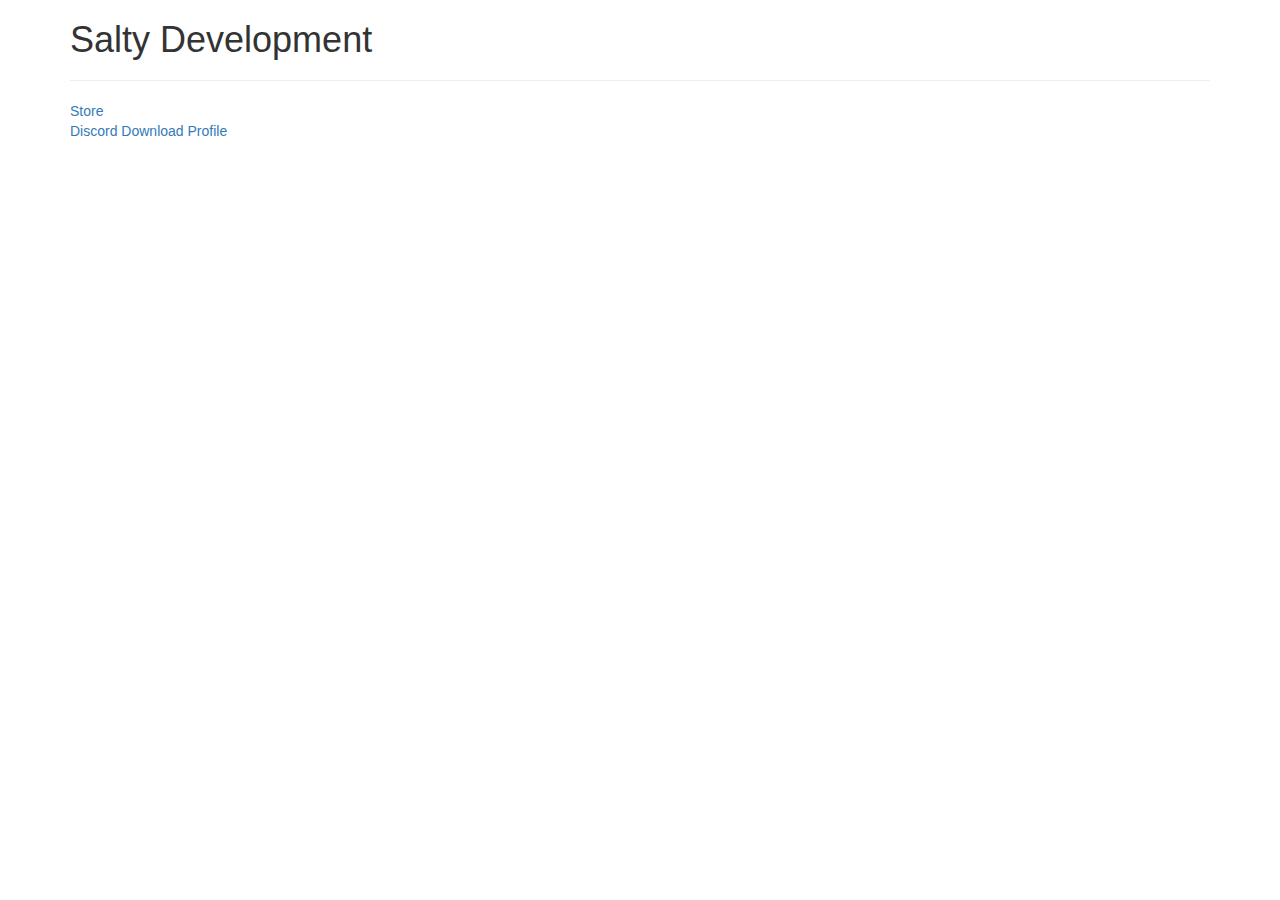
==== forum.html @ 4e3335dc "Add files via upload" ====
<!DOCTYPE html> 

<html>


<head>  

    <meta charset="utf-8">
    <!-- add bootstrap-->
    <meta http-equiv="X-UA-Compatible" content="IE=edge">
    <meta name="viewport" content="width=device-width, initial-scale=1">

    <script src="https://ajax.googleapis.com/ajax/libs/jquery/1.12.4/jquery.min.js"></script>

    <!-- Bootstrap CSS -->
    <link rel="stylesheet" href="https://maxcdn.bootstrapcdn.com/bootstrap/3.3.7/css/bootstrap.min.css" integrity="sha384-BVYiiSIFeK1dGmJRAkycuHAHRg32OmUcww7on3RYdg4Va+PmSTsz/K68vbdEjh4u" crossorigin="anonymous">

    <!-- Bootstrap JavaScript -->
    <script src="https://maxcdn.bootstrapcdn.com/bootstrap/3.3.7/js/bootstrap.min.js" integrity="sha384-Tc5IQib027qvyjSMfHjOMaLkfuWVxZxUPnCJA7l2mCWNIpG9mGCD8wGNIcPD7Txa" crossorigin="anonymous"></script>

    <link rel="stylesheet" text="text/css" href="css/forum.css">
    <script type="text/javascript" src="slider.js"></script>


</head>  


<body>

    <body onload="document.body.style.opacity='1'">

        <div class="container">

            <h1>Salty Development</h1>
            <hr>
            <span>
            <button1><a  id="coolfont"  href="store.html">Store</a> <br></button>
            </span>
            <span>
                <button2><a  id="coolfont"  href="discord.html">Discord</a></button>
            </span>
            <span>
                <button3><a  id="coolfont"  href="download.html">Download</a></button>
            </span>
            <span>
                <button4><a  id="coolfont"  href="profile.html">Profile</a></button>
            </span>
            <br>


            

        

</div>


<div class="ba-slider">
    <img src="https://i.imgur.com/Wo3bn4D.png" alt="">       
    <div class="resize">
      <img src="https://i.imgur.com/gPAtV0s.png" alt="">
    </div>
    <span class="handle"></span>
  </div>




    <div class='light x1'></div>
    <div class='light x2'></div>
    <div class='light x3'></div>
    <div class='light x4'></div>
    <div class='light x5'></div>
    <div class='light x6'></div>
    <div class='light x7'></div>
    <div class='light x8'></div>
    <div class='light x9'></div>




</body>
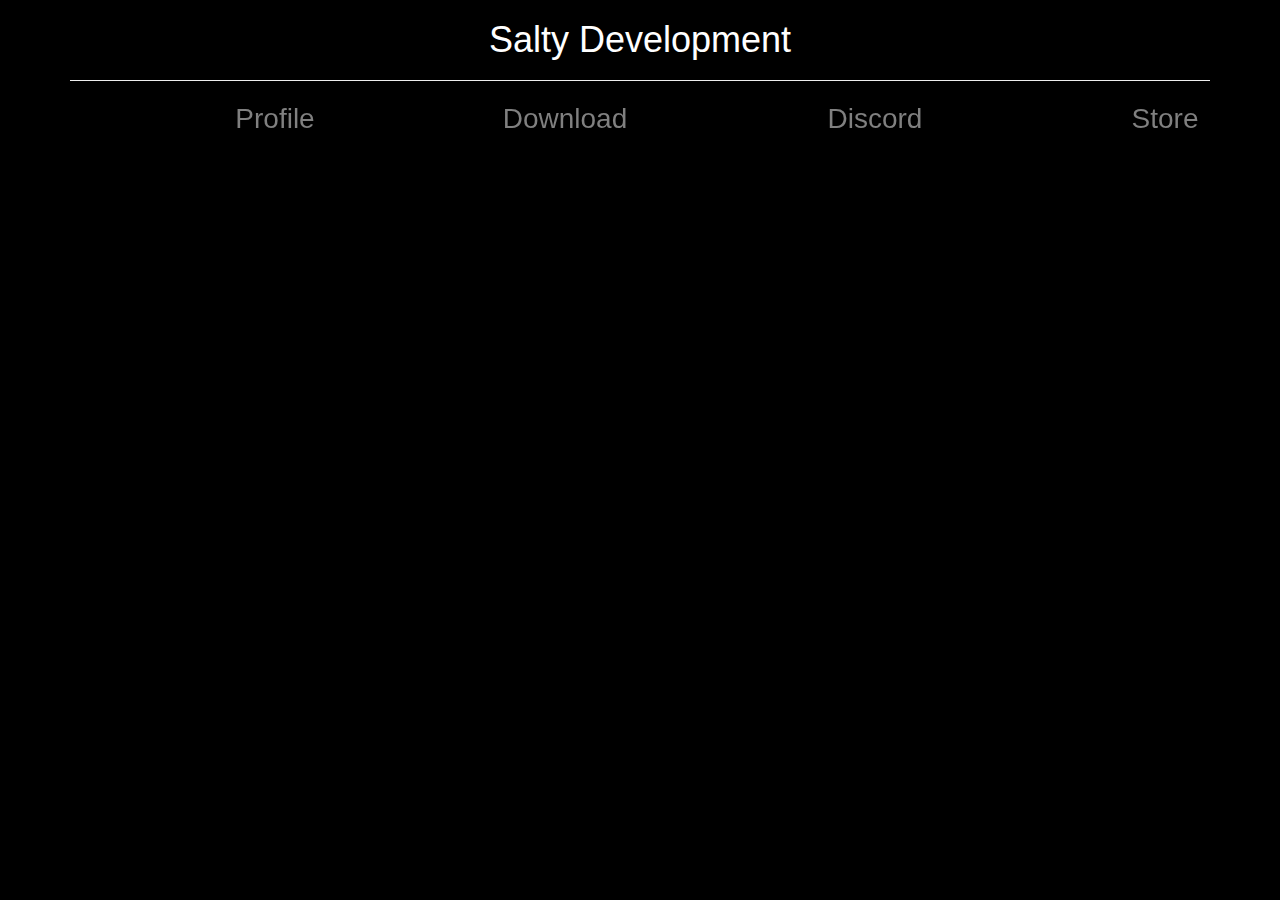
==== commit 376481f7: "Update forum.html" ====
--- a/forum.html
+++ b/forum.html
@@ -18,7 +18,7 @@
     <!-- Bootstrap JavaScript -->
     <script src="https://maxcdn.bootstrapcdn.com/bootstrap/3.3.7/js/bootstrap.min.js" integrity="sha384-Tc5IQib027qvyjSMfHjOMaLkfuWVxZxUPnCJA7l2mCWNIpG9mGCD8wGNIcPD7Txa" crossorigin="anonymous"></script>
 
-    <link rel="stylesheet" text="text/css" href="css/forum.css">
+    <link rel="stylesheet" text="text/css" href="forum.css">
     <script type="text/javascript" src="slider.js"></script>
 
 
@@ -79,4 +79,4 @@
 
 
 
-</body>+</body>
--- a/forum.css
+++ b/forum.css
@@ -0,0 +1,494 @@
+body {
+    margin: 0;
+    height: 100vh;
+    font-weight: 100;
+    background: radial-gradient(black,black  );
+    -webkit-overflow-Y: hidden;
+    -moz-overflow-Y: hidden;
+    -o-overflow-Y: hidden;
+    overflow-y: hidden;
+    -webkit-animation: fadeIn 1 1s ease-out;
+    -moz-animation: fadeIn 1 1s ease-out;
+    -o-animation: fadeIn 1 1s ease-out;
+    animation: fadeIn 1 1s ease-out;
+    text-align: center;
+    align-items: center;
+    color: white;
+}
+
+form{
+     padding: 15px 25px;
+ display: flex;
+ gap: 10px;
+ justify-content: center;
+
+}
+
+#coolfont{
+  font-family: Arial;
+  font-weight: 100;
+  background: -webkit-linear-gradient(white, white);
+  -webkit-background-clip: text;
+  -webkit-text-fill-color: transparent;
+}
+
+button1{
+  position: absolute;
+ 
+  background: transparent;
+  font-family: 'Roboto', sans-serif;
+  color: white;
+  width: 250px;
+  height: 50px;
+  font-size: 2em;
+  border-radius: 5px;
+  opacity: .5;
+  top: 11vh;
+  bottom: 0px;
+  left: 1040px;
+  right: 0px;
+ 
+  transition: .3s;
+}
+
+button2{
+  position: absolute;
+  
+  background: transparent;
+  font-family: 'Roboto', sans-serif;
+  color: white;
+  width: 250px;
+  height: 50px;
+  font-size: 2em;
+  border-radius: 5px;
+  opacity: .5;
+  top:11vh;
+  bottom: 0px;
+  left: 750px;
+  right: 0px;
+  
+  transition: .3s;
+}
+button3{
+  position: absolute;
+  
+  background: transparent;
+  font-family: Arial;
+  color: white;
+  width: 250px;
+  height: 50px;
+  font-size: 2em;
+  border-radius: 5px;
+  opacity: .5;
+  top: 11vh;
+  bottom: 0px;
+  left: 440px;
+  right: 0px;
+  
+  transition: .3s;
+}
+button4{
+  position: absolute;
+  
+  background: transparent;
+  font-family: 'Roboto', sans-serif;
+  color: white;
+  width: 250px;
+  height: 50px;
+  font-size: 2em;
+  border-radius: 5px;
+  opacity: .5;
+  top: 11vh;
+  bottom: 0px;
+  left: 150px;
+  right: 0px;
+ 
+  transition: .3s;
+}
+
+button:hover{
+  border: 2px solid #104F55;
+  background-color: rgba(365,365,365,0.5);
+  cursor: pointer;
+  color: #104F55;
+  opacity: .8;
+  transition: .3s;
+  box-shadow: 0 8px 16px 0 rgba(0,0,0,0.2);
+}
+
+.light {
+    position: absolute;
+    width: 0px;
+    opacity: .75;
+    background-color: teal;
+    box-shadow: #e9f1f1 0px 0px 20px 2px;
+    opacity: 0;
+    top: 100vh;
+    bottom: 0px;
+    left: 0px;
+    right: 0px;
+    margin: auto;
+}
+
+.x1{
+  -webkit-animation: floatUp 4s infinite linear;
+  -moz-animation: floatUp 4s infinite linear;
+  -o-animation: floatUp 4s infinite linear;
+  animation: floatUp 4s infinite linear;
+   -webkit-transform: scale(1.0);
+   -moz-transform: scale(1.0);
+   -o-transform: scale(1.0);
+  transform: scale(1.0);
+}
+
+.x2{
+  -webkit-animation: floatUp 7s infinite linear;
+  -moz-animation: floatUp 7s infinite linear;
+  -o-animation: floatUp 7s infinite linear;
+  animation: floatUp 7s infinite linear;
+  -webkit-transform: scale(1.6);
+  -moz-transform: scale(1.6);
+  -o-transform: scale(1.6);
+  transform: scale(1.6);
+  left: 15%;
+}
+
+.x3{
+  -webkit-animation: floatUp 2.5s infinite linear;
+  -moz-animation: floatUp 2.5s infinite linear;
+  -o-animation: floatUp 2.5s infinite linear;
+  animation: floatUp 2.5s infinite linear;
+  -webkit-transform: scale(.5);
+  -moz-transform: scale(.5);
+  -o-transform: scale(.5);
+  transform: scale(.5);
+  left: -15%;
+}
+
+.x4{
+  -webkit-animation: floatUp 4.5s infinite linear;
+  -moz-animation: floatUp 4.5s infinite linear;
+  -o-animation: floatUp 4.5s infinite linear;
+  animation: floatUp 4.5s infinite linear;
+  -webkit-transform: scale(1.2);
+  -moz-transform: scale(1.2);
+  -o-transform: scale(1.2);
+  transform: scale(1.2);
+  left: -34%;
+}
+
+.x5{
+  -webkit-animation: floatUp 8s infinite linear;
+  -moz-animation: floatUp 8s infinite linear;
+  -o-animation: floatUp 8s infinite linear;
+  animation: floatUp 8s infinite linear;
+  -webkit-transform: scale(2.2);
+  -moz-transform: scale(2.2);
+  -o-transform: scale(2.2);
+  transform: scale(2.2);
+  left: -57%;
+}
+
+.x6{
+  -webkit-animation: floatUp 3s infinite linear;
+  -moz-animation: floatUp 3s infinite linear;
+  -o-animation: floatUp 3s infinite linear;
+  animation: floatUp 3s infinite linear;
+  -webkit-transform: scale(.8);
+  -moz-transform: scale(.8);
+  -o-transform: scale(.8);
+  transform: scale(.8);
+  left: -81%;
+}
+
+.x7{
+  -webkit-animation: floatUp 5.3s infinite linear;
+  -moz-animation: floatUp 5.3s infinite linear;
+  -o-animation: floatUp 5.3s infinite linear;
+  animation: floatUp 5.3s infinite linear;
+  -webkit-transform: scale(3.2);
+  -moz-transform: scale(3.2);
+  -o-transform: scale(3.2);
+  transform: scale(3.2);
+  left: 37%;
+}
+
+.x8{
+  -webkit-animation: floatUp 4.7s infinite linear;
+  -moz-animation: floatUp 4.7s infinite linear;
+  -o-animation: floatUp 4.7s infinite linear;
+  animation: floatUp 4.7s infinite linear;
+  -webkit-transform: scale(1.7);
+  -moz-transform: scale(1.7);
+  -o-transform: scale(1.7);
+  transform: scale(1.7);
+  left: 62%;
+}
+
+.x9{
+  -webkit-animation: floatUp 4.1s infinite linear;
+  -moz-animation: floatUp 4.1s infinite linear;
+  -o-animation: floatUp 4.1s infinite linear;
+  animation: floatUp 4.1s infinite linear;
+  -webkit-transform: scale(0.9);
+  -moz-transform: scale(0.9);
+  -o-transform: scale(0.9);
+  transform: scale(0.9);
+  left: 85%;
+}
+
+button:focus{
+  outline: none;
+}
+
+@-webkit-keyframes floatUp{
+  0%{top: 100vh; opacity: 0;}
+  25%{opacity: 1;}
+  50%{top: 0vh; opacity: .8;}
+  75%{opacity: 1;}
+  100%{top: -100vh; opacity: 0;}
+}
+@-moz-keyframes floatUp{
+  0%{top: 100vh; opacity: 0;}
+  25%{opacity: 1;}
+  50%{top: 0vh; opacity: .8;}
+  75%{opacity: 1;}
+  100%{top: -100vh; opacity: 0;}
+}
+@-o-keyframes floatUp{
+  0%{top: 100vh; opacity: 0;}
+  25%{opacity: 1;}
+  50%{top: 0vh; opacity: .8;}
+  75%{opacity: 1;}
+  100%{top: -100vh; opacity: 0;}
+}
+@keyframes floatUp{
+  0%{top: 100vh; opacity: 0;}
+  25%{opacity: 1;}
+  50%{top: 0vh; opacity: .8;}
+  75%{opacity: 1;}
+  100%{top: -100vh; opacity: 0;}
+}
+
+.header{
+  position: absolute;
+  top: 40%;
+  left: 50%;
+  transform: translate(-50%, -50%);
+  font-family: 'Roboto', sans-serif;
+  font-weight: 200;
+  color: white;
+  font-size: 2em;
+}
+
+#head1, #head2,#head3, #head4, #head5{
+  opacity: 0;
+}
+
+#head1{
+  -webkit-animation: fadeOut 1 5s ease-in;
+  -moz-animation: fadeOut 1 5s ease-in;
+  -o-animation: fadeOut 1 5s ease-in;
+  animation: fadeOut 1 5s ease-in;
+}
+
+#head2{
+  -webkit-animation: fadeOut 1 5s ease-in;
+  -moz-animation: fadeOut 1 5s ease-in;
+  -o-animation: fadeOut 1 5s ease-in;
+  animation: fadeOut 1 5s ease-in;
+  -webkit-animation-delay: 6s;
+  -moz-animation-delay: 6s;
+  -o-animation-delay: 6s;
+  animation-delay: 6s;
+}
+
+#head3{
+  -webkit-animation: fadeOut 1 5s ease-in;
+  -moz-animation: fadeOut 1 5s ease-in;
+  -o-animation: fadeOut 1 5s ease-in;
+  animation: fadeOut 1 5s ease-in;
+  -webkit-animation-delay: 12s;
+  -moz-animation-delay: 12s;
+  -o-animation-delay: 12s;
+  animation-delay: 12s;
+}
+
+#head4{
+  -webkit-animation: fadeOut 1 5s ease-in;
+  -moz-animation: fadeOut 1 5s ease-in;
+  -o-animation: fadeOut 1 5s ease-in;
+  animation: fadeOut 1 5s ease-in;
+  -webkit-animation-delay: 17s;
+  -moz-animation-delay: 17s;
+  -o-animation-delay: 17s;
+  animation-delay: 17s;
+}
+
+#head5{
+  -webkit-animation: finalFade 1 5s ease-in;
+  -moz-animation: finalFade 1 5s ease-in;
+  -o-animation: finalFade 1 5s ease-in;
+  animation: finalFade 1 5s ease-in;
+  -webkit-animation-fill-mode: forwards;
+  -moz-animation-fill-mode: forwards;
+  -o-animation-fill-mode: forwards;
+  animation-fill-mode: forwards;
+  -webkit-animation-delay: 22s;
+  -moz-animation-delay: 22s;
+  -o-animation-delay: 22s;
+  animation-delay: 22s;
+}
+
+@-webkit-keyframes fadeIn{
+  from{opacity: 0;}
+  to{opacity: 1;}
+}
+
+@-moz-keyframes fadeIn{
+  from{opacity: 0;}
+  to{opacity: 1;}
+}
+
+@-o-keyframes fadeIn{
+  from{opacity: 0;}
+  to{opacity: 1;}
+}
+
+@keyframes fadeIn{
+  from{opacity: 0;}
+  to{opacity: 1;}
+}
+
+@-webkit-keyframes fadeOut{
+  0%{opacity: 0;}
+  30%{opacity: 1;}
+  80%{opacity: .9;}
+  100%{opacity: 0;}
+}
+
+@-moz-keyframes fadeOut{
+  0%{opacity: 0;}
+  30%{opacity: 1;}
+  80%{opacity: .9;}
+  100%{opacity: 0;}
+}
+
+@-o-keyframes fadeOut{
+  0%{opacity: 0;}
+  30%{opacity: 1;}
+  80%{opacity: .9;}
+  100%{opacity: 0;}
+}
+
+@keyframes fadeOut{
+  0%{opacity: 0;}
+  30%{opacity: 1;}
+  80%{opacity: .9;}
+  100%{opacity: 0;}
+}
+
+@-webkit-keyframes finalFade{
+  0%{opacity: 0;}
+  30%{opacity: 1;}
+  80%{opacity: .9;}
+  100%{opacity: 1;}
+}
+
+@-moz-keyframes finalFade{
+  0%{opacity: 0;}
+  30%{opacity: 1;}
+  80%{opacity: .9;}
+  100%{opacity: 1;}
+}
+
+@-o-keyframes finalFade{
+  0%{opacity: 0;}
+  30%{opacity: 1;}
+  80%{opacity: .9;}
+  100%{opacity: 1;}
+}
+
+@keyframes finalFade{
+  0%{opacity: 0;}
+  30%{opacity: 1;}
+  80%{opacity: .9;}
+  100%{opacity: 1;}
+}
+
+#footer{
+  font-family: 'Roboto', sans-serif;
+  font-size: 1.2em;
+  color: white;
+  position: fixed;
+  -webkit-transform: translate(95vw,90vh);
+  -moz-transform: translate(95vw,90vh);
+  transform: translate(95vw,90vh);
+  transform: translate(95vw,90vh);
+}
+
+@import "lesshat";
+
+.ba-slider {
+    position: relative;
+    overflow: hidden;
+}
+ 
+.ba-slider img {
+    width: 100%;
+    display:block;
+}
+ 
+.resize {
+    position: absolute;
+    top:0;
+    left: 0;
+    height: 100%;
+    width: 50%;
+    overflow: hidden;
+}
+
+
+.handle { /* Thin line seperator */
+  position:absolute; 
+  left:50%;
+  top:0;
+  bottom:0;
+  width:4px;
+  margin-left:-2px;
+ 
+  background: rgba(0,0,0,.5);
+  cursor: ew-resize;
+}
+ 
+.handle:after {  /* Big orange knob  */
+    position: top;
+    top: 50%;
+    width: 64px;
+    height: 64px;
+    margin: -32px 0 0 -32px;
+ 
+    content:'\21d4';
+    color:white;
+    font-weight:bold;
+    font-size:36px;
+    text-align:center;
+    line-height:64px;
+ 
+    background: #a200ff; /* @orange */
+    border:1px solid #cb00e6; /* darken(@orange, 5%) */
+    border-radius: 50%;
+    transition:all 0.3s ease;
+    box-shadow:
+      0 2px 6px rgba(0,0,0,.3), 
+      inset 0 2px 0 rgba(255,255,255,.5),
+      inset 0 60px 50px -30px #a806f3; /* lighten(@orange, 20%)*/ 
+}
+
+.draggable:after {
+    width: 48px;
+    height: 48px;
+    margin: -24px 0 0 -24px;
+    line-height:20px;
+    font-size:30px;
+}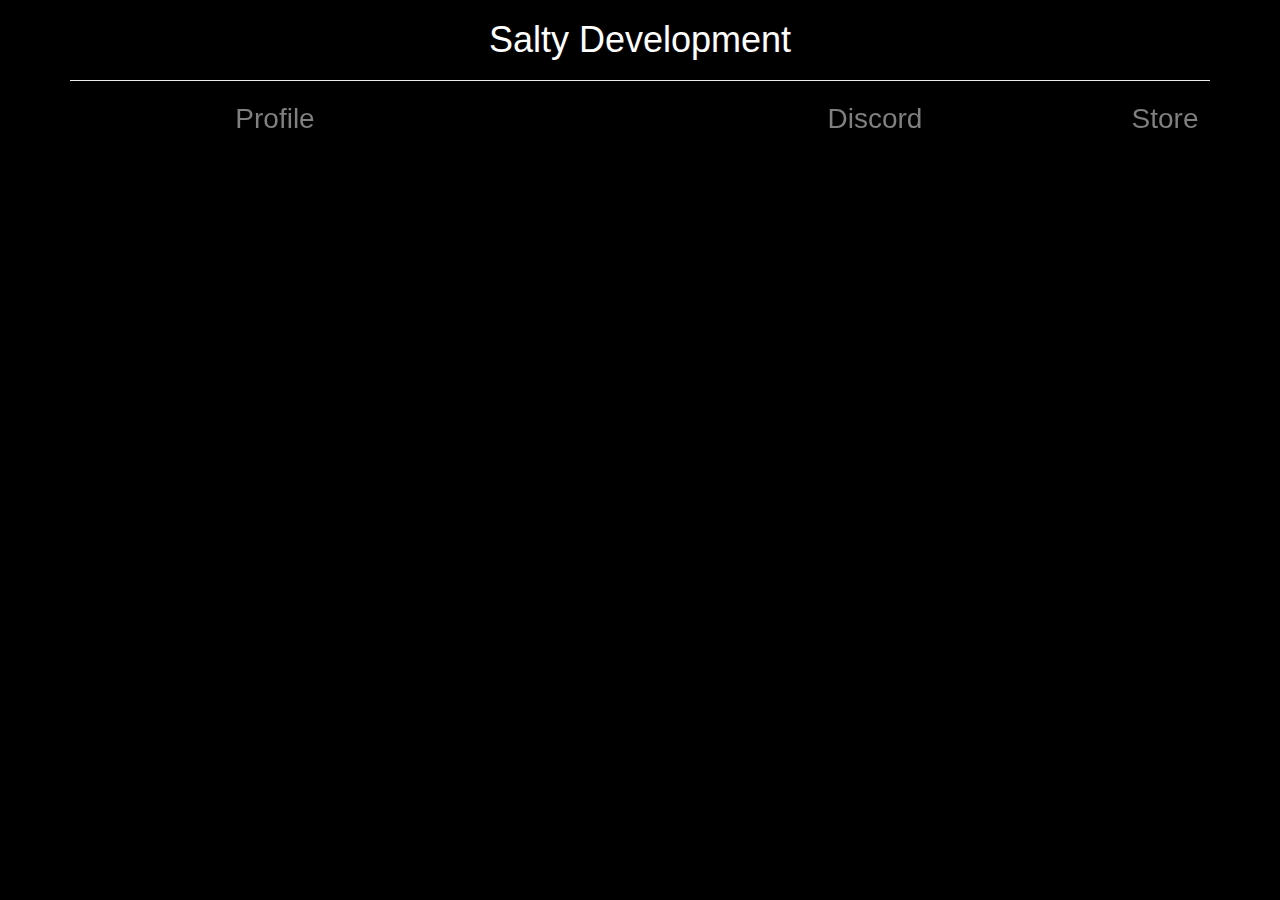
==== commit 5861c319: "Update forum.html" ====
--- a/forum.html
+++ b/forum.html
@@ -40,7 +40,7 @@
                 <button2><a  id="coolfont"  href="discord.html">Discord</a></button>
             </span>
             <span>
-                <button3><a  id="coolfont"  href="download.html">Download</a></button>
+              
             </span>
             <span>
                 <button4><a  id="coolfont"  href="profile.html">Profile</a></button>
